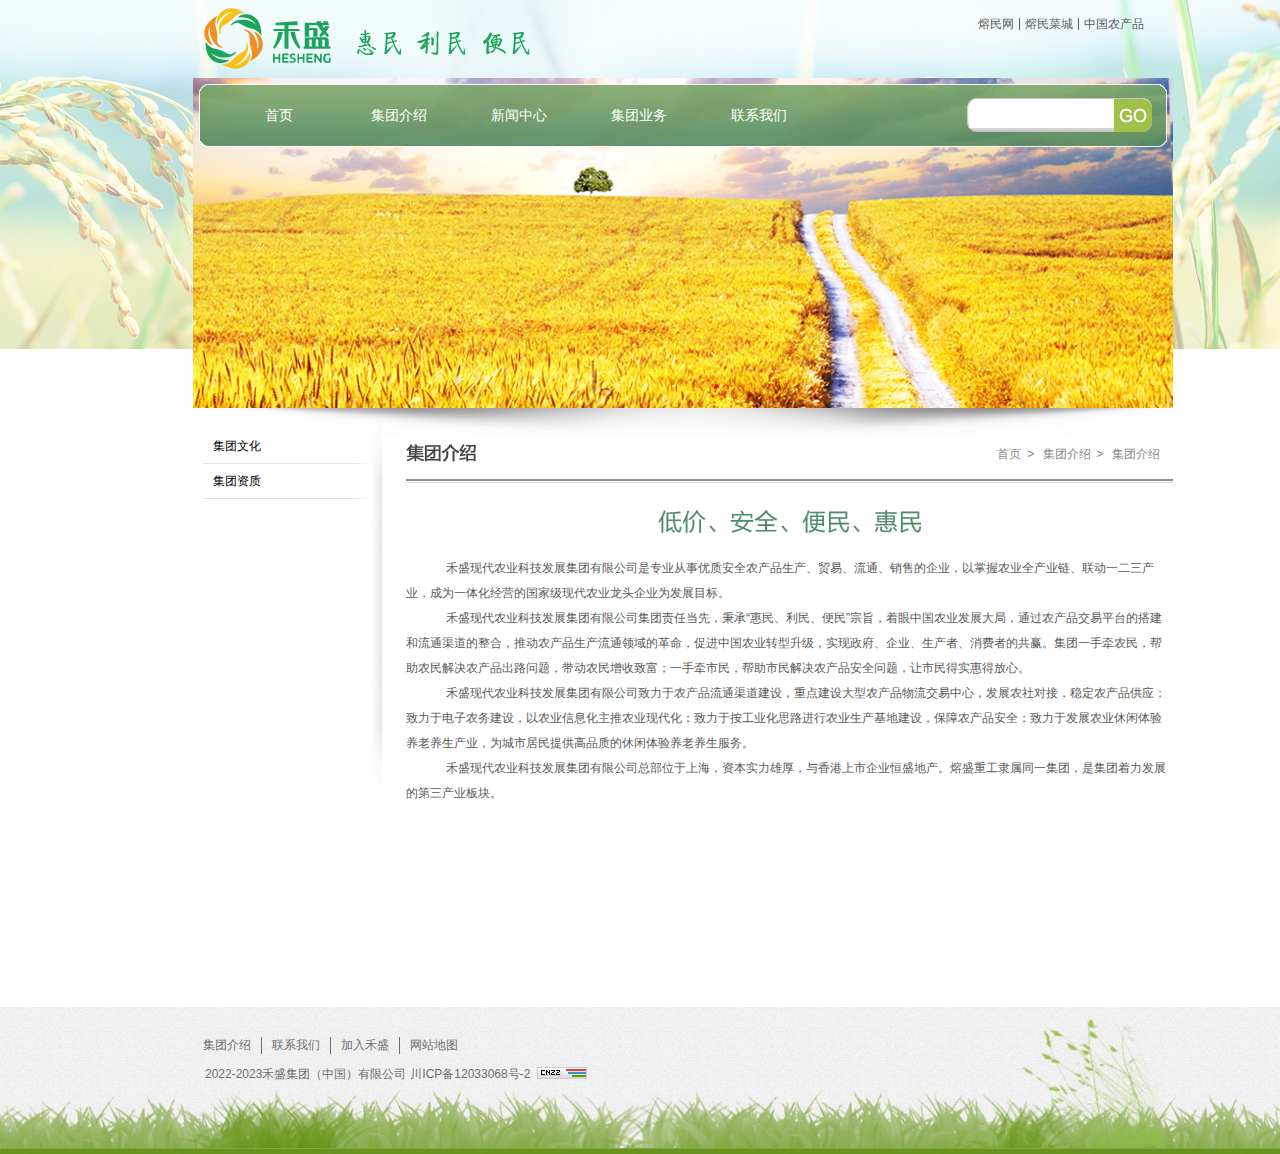
==== src/introduction.html @ 6b86b871 "2024-6-15" ====
<!DOCTYPE html>
<html>
	<head>
		<meta charset="utf-8">
		<title>集团介绍</title>
		<link href="./css/style.css" rel="stylesheet" type="text/css" />
	</head>
	<body>
		<body>
		<div class="content-vip">
		  <div class="top1">
		      <div class="head">
		    <div class="head-left"><img src="images/logo.png" /></div>
		    <div class="head-right">
		      <ul>
		        <li><a href="#">熔民网</a></li>
		        <li><a href="#">熔民菜城</a></li>
		        <li style="border-right:none;"><a href="#">中国农产品</a></li>
		      </ul>
		    </div>
		  </div>
		  <div class="jituanjieshao-banner">
		    <div class="navs"></div>
		    <div class="nav">
		      <div class="nav-left">
		        <ul>
				  <li><a href="index.html">首页</a></li>
				  <li><a href="introduction.html">集团介绍</a></li>
				  <li><a href="xinwenzhongxin-jituanxinwen.html">新闻中心</a></li>
				  <li><a href="shengchanjidi.html">集团业务</a></li>
				  <li><a href="lianxiwomen-lianxifagnshi.html">联系我们</a></li>
		        </ul>
		      </div>
		      <div class="nav-right">
		        <div class="search">
		          <div class="search-left">
		            <input name="" type="text" />
		          </div>
		          <div class="search-right"><a href="#"><img src="images/search-right.png" border="0" /></a></div>
		        </div>
		      </div>
		    </div>
		  </div>
		  </div>
		  <div class="tab">
		        <div class="tab-left">
		    
		      <div class="lxwm-left4"><span><a href="jituanwenhua.html">集团文化</a></span></div>
			  <div class="lxwm-left4"><span><a href="jituanzizhi.html">集团资质</a></span></div>
		    </div>
			    <div class="tab-right">
		      <div class="tab-right1">
			    <table width="100%" border="0" cellspacing="0" cellpadding="0">
		  <tr>
		    <td width="77%">&nbsp;</td>
		    <td width="4%">首页</td>
		    <td width="2%">&gt;</td>
		    <td width="7%">集团介绍</td>
		    <td width="2%">&gt;</td>
		    <td width="8%">集团介绍</td>
		  </tr>
		</table>
		
			  </div>
		      <div class="tab-title"></div>
			  <span>禾盛现代农业科技发展集团有限公司是专业从事优质安全农产品生产、贸易、流通、销售的企业，以掌握农业全产业链、联动一二三产业，成为一体化经营的国家级现代农业龙头企业为发展目标。</span><br /><span> 禾盛现代农业科技发展集团有限公司集团责任当先，秉承“惠民、利民、便民”宗旨，着眼中国农业发展大局，通过农产品交易平台的搭建和流通渠道的整合，推动农产品生产流通领域的革命，促进中国农业转型升级，实现政府、企业、生产者、消费者的共赢。集团一手牵农民，帮助农民解决农产品出路问题，带动农民增收致富；一手牵市民，帮助市民解决农产品安全问题，让市民得实惠得放心。</span><br /><span>禾盛现代农业科技发展集团有限公司致力于农产品流通渠道建设，重点建设大型农产品物流交易中心，发展农社对接，稳定农产品供应；致力于电子农务建设，以农业信息化主推农业现代化；致力于按工业化思路进行农业生产基地建设，保障农产品安全；致力于发展农业休闲体验养老养生产业，为城市居民提供高品质的休闲体验养老养生服务。</span><br /><span>禾盛现代农业科技发展集团有限公司总部位于上海，资本实力雄厚，与香港上市企业恒盛地产。熔盛重工隶属同一集团，是集团着力发展的第三产业板块。</span>
		    </div>
		  </div>
		  <div class="top3">
		    <div class="vip-copyright">
			      <div class="copyright-v">
		      <ul>
		        <li><a href="#">集团介绍</a></li>
		        <li><a href="#">联系我们</a></li>
		        <li><a href="#">加入禾盛</a></li>
		        <li style="border-right:none;"><a href="#">网站地图</a></li>
		      </ul>
		    </div>
		    <div class="copyright2">
		      <table width="100%" border="0" cellspacing="0" cellpadding="0">
		        <tr>
		         <td width="21%">2022-2023禾盛集团（中国）有限公司 <br /></td>
		         <td width="13%">川ICP备12033068号-2</td>
		          <td width="65%"><img src="images/cnzz.jpg" width="50" height="12" /></td>
		        </tr>
		      </table>
		    </div>
			</div>
		  </div>
		</div>
		</body>
	</body>
</html>
---- src/css/style.css ----
body,div,dl,dt,dd,ul,ol,li,h1,h2,h3,h4,h5,h6,pre,form,fieldset,input,textarea,p,blockquote,th,td {
		font-family: "����", Arial, Helvetica, sans-serif;
		font-size: 12px;
		margin: 0;
		padding: 0;
	}

	body {
		background-image: url(../images/sub-bg.jpg);
	}

	table {
		border-collapse: collapse;
		border-spacing: 0;
	}

	fieldset,
	img {
		border: 0
	}

	address,caption,cite,code,dfn,em,strong,th,var {
		font-style: normal;
		font-weight: normal
	}

	ol,ul {
		list-style: none
	}

	caption,th {
		text-align: left
	}

	h1,h2,h3,h4,h5,h6 {
		font-size: 100%;
		font-weight: normal
	}

	q:before,q:after {
		content: ''
	}

	abbr,acronym {
		border: 0
	}

	a:link,a:visited,a:active {
		text-decoration: none;
		color: #333;

	}

	a:hover {
		color: #FF6600;
	}

	a {
		cursor: hand;
	}

	.red {
		color: #FF0000;
	}

	/*index*/
	.content {
		width: 1366px;
		height: 1285px;
		background: url(../images/sub-bg.jpg) no-repeat;
		margin: auto;
	}

	.head {
		width: 980px;
		height: 78px;
		margin: auto;
	}

	.head-left {
		width: 348px;
		height: 78px;
		float: left;
	}

	.head-right {
		width: 200px;
		height: 78px;
		float: right;
	}

	.head-right ul {
		width: 180px;
		height: 12px;
		margin: 18px 18px 0 0;
	}

	.head-right ul li {
		padding: 0 5px 0 5px;
		float: left;
		line-height: 12px;
		color: #5a5a5a;
		text-align: center;
		border-right: 1px solid #5a5a5a;
	}

	.head-right ul li a {
		color: #5a5a5a;
	}

	.banner {
		width: 980px;
		height: 461px;
		margin: auto;
		background: url(../images/banner.jpg);
	}

	.navs {
		width: 980px;
		height: 6px;
	}

	.nav {
		width: 968px;
		height: 63px;
		background: url(../images/nav.png);
		margin: auto;
	}

	.nav-index {
		width: 71px;
		height: 29px;
		background: url(../images/nav-bg.png)no-repeat center;
		display: block;
	}

	.nav-bg {
		width: 85px;
		height: 29px;
		background: url(../images/nav-hover.png)no-repeat center;
	}

	.nav-left {
		width: 650px;
		height: 63px;
		float: left;
	}

	.nav-left ul {
		margin-left: 20px;
	}

	.nav-left ul li {
		float: left;
		width: 120px;
		line-height: 63px;
		text-align: center;
		color: #fff;
		font-family: "΢���ź�";
		font-size: 14px;
		font-weight: 550;
	}

	.nav-left ul li a {
		color: #fff;
	}

	.nav-left ul li a:hover {
		background: url(../images/nav-hover.png) no-repeat center;
		display: block;
	}

	.navbg {
		width: 71px;
		height: 29px;
		background:
	}

	.nav-right {
		width: 318px;
		height: 63px;
		float: left;
	}

	.search {
		width: 185px;
		height: 34px;
		float: right;
		margin: 14px 15px 0 0;
	}

	.search-left {
		width: 147px;
		height: 34px;
		float: left;
		line-height: 34px;
		background: url(../images/search-left.png);
	}

	.search-left input {
		border: none;
		width: 145px;
		line-height: 20px;
		margin: 10px 0 0 2px;
	}

	.search-right {
		width: 38px;
		height: 34px;
		float: left;
	}

	.source {
		width: 980px;
		height: 206px;
		margin: auto;
		padding-top: 47px;
	}

	.layout {
		width: 597px;
		height: 206px;
		float: left;
		background: url(../images/list1.png);
	}

	.layout table {
		line-height: 20px;
		margin-top: 20px;
		color: #3f3f3f;
	}

	.layout table a {
		color: #f28e20;
	}

	.layout table em {
		font-size: 14px;
		font-family: "΢���ź�";
		font-weight: 600;
	}

	.layout table p {
		margin-right: 15px;
	}

	.layout2 {
		width: 365px;
		height: 206px;
		float: left;
		margin-left: 18px;
		background: url(../images/list2.png);
	}

	.layout2 table {
		width: 96%;
		margin: 20px auto;
		line-height: 25px;
		color: #3f3f3f;
	}

	.layout2 table em {
		color: #1ca45c;
	}

	.layout2 table span {
		font-size: 14px;
		font-family: "΢���ź�";
		font-weight: 600;
	}

	.layout2 table a {
		color: #1ca45c;
	}

	.list {
		width: 980px;
		height: 295px;
		margin: auto;
		padding-top: 30px;
	}

	.list1 {
		width: 236px;
		height: 261px;
		float: left;
		margin: 13px 0 0 15px;
		background: #e4edc2;
		color: #1ca45c;
		line-height: 18px;
	}

	.list1 p {
		font-size: 14px;
		font-weight: 600;
		margin-left: 15px;
		line-height: 30px;
	}

	.list1 span {
		margin-left: 15px;
	}

	.list2 {
		width: 236px;
		height: 261px;
		float: left;
		margin: 13px 0 0 3px;
		background: #f0e5d4;
		color: #f28e20;
		line-height: 18px;
	}

	.list2 p {
		font-size: 14px;
		font-weight: 600;
		margin-left: 15px;
		line-height: 30px;
	}

	.list2 span {
		margin-left: 15px;
	}

	.list3 {
		width: 236px;
		height: 261px;
		float: left;
		margin: 13px 0 0 3px;
		background: #dadebd;
		color: #436e49;
		line-height: 18px;
	}

	.list3 p {
		font-size: 14px;
		font-weight: 600;
		margin-left: 15px;
		line-height: 30px;
	}

	.list3 span {
		margin-left: 15px;
	}

	.list4 {
		width: 236px;
		height: 261px;
		float: left;
		margin: 13px 0 0 3px;
		background: #d9e8f9;
		color: #2b72c6;
		line-height: 18px;
	}

	.list4 p {
		font-size: 14px;
		font-weight: 600;
		margin-left: 15px;
		line-height: 30px;
	}

	.list4 span {
		margin-left: 15px;
	}

	.copyright {
		width: 980px;
		height: 188px;
		margin: auto;
		padding-top: 54px;
		background: url(../images/bottom-bg.jpg) no-repeat;
		
	}

	.copyrightss {
		width: 980px;
		height: 28px;
		margin: auto;
	}

	.copyright1 {
		width: 350px;
		height: 12px;
	}

	.copyright1 ul li {
		padding: 0 10px 0 10px;
		border-right: 1px solid #6d6d6d;
		color: #6d6d6d;
		float: left;
	}

	.copyright1 ul li a {
		color: #6d6d6d;
	}

	.copyright2 {
		width: 968px;
		height: 12px;
		line-height: 12px;
		color: #6d6d6d;
		margin-top: 13px;
		float: right;
	}

	/*lianxiwomen-lianxifagnshi*/
	.content-sub {
		width: 1366px;
		height: 1219px;
		background: url(../images/sub-bg.jpg);
		margin: auto;
	}

	.lianxifangshi-banner {
		width: 980px;
		height: 330px;
		margin: auto;
		background: url(../images/lianxifangshi-banner.png);
	}

	.lxwm {
		width: 980px;
		height: 580px;
		margin: 20px auto;
	}

	.lxwm-left {
		width: 189px;
		height: 580px;
		float: left;
		background: url(../images/left-bg.jpg) no-repeat top;
	}

	.lxwm-left1 {
		width: 189px;
		height: 66px;
		background: url(../images/lianxiwomen.jpg);
	}

	.lxwm-left2 {
		width: 189px;
		height: 27px;
		margin-top: 6px;
		background: #f9c117;
	
	}

	.lxwm-left2 span {
		margin-left: 20px;
		line-height: 27px;
		color: #fff;
		font-weight: 600;
	}

	.lxwm-left2 a {
		color: #fff;
	}

	.lxwm-left3 {
		width: 189px;
		height: 35px;
		background: url(../images/line.jpg) no-repeat bottom;
		margin-top: 4px;
	}

	.lxwm-left3 a {
		color: #000;
	}

	.lxwm-left3 span {
		margin-left: 20px;
		line-height: 35px;
	}

	.lxwm-left4 {
		width: 189px;
		height: 35px;
		background: url(../images/line.jpg) no-repeat bottom;
	
		
	}

	.lxwm-left4 span {
		margin-left: 20px;
		line-height: 35px;
		
	}

	.lxwm-left4 a {
		color: #000;
	}

	.lxwm-left5 {
		width: 189px;
		height: 35px;
		margin-bottom: 4px;
	}

	.lxwm-left5 a {
		color: #000;
	}

	.lxwm-left5 span {
		margin-left: 20px;
		line-height: 35px;
	}

	.lxwm-left6 {
		width: 189px;
		height: 5px;
		background: url(../images/line.jpg) no-repeat bottom;
	}

	.lxwm-right {
		width: 767px;
		height: 580px;
		float: left;
		margin-left: 24px;
	}

	.lxwm-right1 {
		width: 767px;
		height: 50px;
		background: url(../images/lxfs.jpg) no-repeat left;
	}

	.lxwm-right1 table {
		line-height: 50px;
		color: #888;
	}

	.lxwm-right1 span {
		float: right;
		padding: 0 5px 0 5px;
		color: #888;
		line-height: 50px;
	}

	.map {
		width: 200px;
	}

	.lxwm-right ul li {
		line-height: 20px;
	}

	.lxwm-right p {
		line-height: 30px;
		font-size: 14px;
		font-weight: 600;
		margin-top: 10px;
	}

	.copyrights {
		width: 980px;
		height: 98px;
		margin: auto;
		padding-top: 74px;
	}

	/*lxwm-hezuolianmeng*/
	.lxwm-right2 {
		width: 767px;
		height: 50px;
		background: url(../images/hezuolianmeng.jpg) no-repeat left;
	}

	.lxwm-right2 table {
		line-height: 50px;
		color: #888;
	}

	.lxwm-right2 span {
		float: right;
		padding: 0 5px 0 5px;
		color: #888;
		line-height: 50px;
	}

	.hzlm-logo {
		width: 767px;
		height: 282px;
		background: url(../images/zizhi-line.png) no-repeat top;
	}

	.hzlm-logo table td {
		width: 25%;
		text-align: center;
		color: #888;
		line-height: 20px;
	}

	.hzlm-h {
		height: 40px;
	}

	.content-sub2 {
		width: 1366px;
		height: 1040px;
		background: url(../images/sub-bg2.jpg);
		margin: auto;
	}

	.hzlm {
		width: 980px;
		height: 400px;
		margin: 20px auto;
	}

	.hzlm-left {
		width: 189px;
		height: 400px;
		float: left;
		background: url(../images/left-bg.jpg) no-repeat top;
	}

	.hzlm-right {
		width: 767px;
		height: 400px;
		float: left;
		margin-left: 24px;
	}

	/*lxwm-rencaizhaopin*/
	.top1 {
		width: 1366px;
		height: 429px;
		background: url(../images/top-bg.jpg);
	}

	.top2 {
		width: 980px;
		height: 724px;
		margin: auto;
	}

	.top3 {
		width: 1366px;
		height: 147px;
		background: url(../images/bottom-bg.jpg);
	}

	.content-vip {
		width: 1366px;
		height: auto;
		margin: auto;
	}

	.rczp-left {
		width: 189px;
		height: 724px;
		float: left;
		background: url(../images/left-bg.jpg) no-repeat top;
	}

	.rczp-right {
		width: 767px;
		height: 724px;
		float: left;
		margin-left: 24px;
	}

	.rczp-right1 {
		width: 767px;
		height: 50px;
		background: url(../images/rczp.jpg) no-repeat left;
	}

	.rczp-right1 table {
		line-height: 50px;
		color: #888;
	}

	.rczp-right1 span {
		float: right;
		padding: 0 5px 0 5px;
		color: #888;
		line-height: 50px;
	}

	.email {
		width: 767px;
		height: 136px;
		background: url(../images/join.jpg) no-repeat top;
	}

	.email p {
		font-size: 18px;
		line-height: 60px;
		color: #393939;
		font-weight: 600;
		padding-top: 65px;
		margin-left: 18px;
	}

	.wy {
		width: 503px;
		height: 27px;
		background: url(../images/wangye.jpg);
		margin: 10px 0 0 18px;
	}

	.wy span {
		line-height: 27px;
		color: #fff;
		margin-left: 20px;
	}

	.rczp-right ul li {
		line-height: 20px;
		margin-left: 18px;
	}

	.rczp-right p {
		line-height: 30px;
		font-size: 14px;
		font-weight: 600;
		margin-left: 18px;
	}

	.vip-copyright {
		width: 980px;
		height: 98px;
		margin: auto;
	}

	.copyright-v {
		width: 350px;
		height: 12px;
		padding-top: 30px;
	}

	.copyright-v ul li {
		padding: 0 10px 0 10px;
		border-right: 1px solid #6d6d6d;
		color: #6d6d6d;
		float: left;
	}

	.copyright-v ul li a {
		color: #6d6d6d;
	}

	/*jituanjieshao*/
	.tab {
		width: 980px;
		height: 578px;
		margin: auto;
	}


	.tab-left {
		width: 189px;
		height: 578px;
		float: left;
		background: url(../images/left-bg.jpg) no-repeat top;
	}

	.tab-left1 {
		width: 189px;
		height: 66px;
		background: url(../images/jituanjieshao.jpg);
	}

	.tab-right {
		width: 767px;
		height: 578px;
		float: left;
		margin-left: 24px;
	}

	.tab-right1 {
		width: 767px;
		height: 50px;
		background: url(../images/jt.jpg) no-repeat left;
	}

	.tab-right1 table {
		line-height: 50px;
		color: #888;
	}

	.tab-right1 span {
		float: right;
		padding: 0 5px 0 5px;
		color: #888;
		line-height: 50px;
	}

	.tab-title {
		width: 767px;
		height: 77px;
		background: url(../images/huimin.jpg);
	}

	.tab-right span {
		text-indent: 20px;
		margin-left: 40px;
		color: #5a5a5a;
		line-height: 25px;
	}

	.jituanjieshao-banner {
		width: 980px;
		height: 330px;
		margin: auto;
		background: url(../images/jituanjieshao-banner.png);
	}

	/*jituanwenhua*/
	.theme {
		width: 980px;
		height: 668px;
		margin: auto;
	}

	.theme-left {
		width: 189px;
		height: 668px;
		float: left;
		background: url(../images/left-bg.jpg) no-repeat top;
	}

	.theme-right {
		width: 767px;
		height: 668px;
		float: left;
		margin-left: 24px;
	}

	.theme-right1 {
		width: 767px;
		height: 50px;
		background: url(../images/jtwh.png) no-repeat left;
	}

	.theme-right1 table {
		line-height: 50px;
		color: #888;
	}

	.theme-right1 span {
		float: right;
		padding: 0 5px 0 5px;
		color: #888;
		line-height: 50px;
	}

	.theme-title {
		width: 767px;
		height: 77px;
		background: url(../images/huimin.jpg);
	}

	.theme-text {
		width: 767px;
		height: 320px;
		background: url(../images/jtwh.jpg) no-repeat top;
	}

	.theme-tl {
		width: 385px;
		height: 320px;
		float: left;
	}

	.theme-tl p {
		color: #5a5a5a;
		line-height: 22px;
		margin-top: 80px;
		text-indent: 30px;
	}

	.theme-tr {
		width: 382px;
		height: 320px;
		float: left;
		background: url(../images/wh-pic.png) no-repeat bottom;
	}

	.theme-text2 {
		width: 767px;
		height: 276px;
	}

	.theme-text2 span {
		color: #5a5a5a;
		line-height: 22px;
		margin-left: 30px;
	}

	/*jituanzizhi*/
	.spec {
		width: 980px;
		height: 512px;
		margin: auto;
	}


	.spec-left {
		width: 189px;
		height: 512px;
		float: left;
		background: url(../images/left-bg.jpg) no-repeat top;
	}

	.spec-right {
		width: 767px;
		height: 512px;
		float: left;
		margin-left: 24px;
	}

	.spec-right1 {
		width: 767px;
		height: 50px;
		background: url(../images/zizhi.jpg) no-repeat left;
	}

	.spec-right1 table {
		line-height: 50px;
		color: #888;
	}

	.spec-right1 span {
		float: right;
		padding: 0 5px 0 5px;
		color: #888;
		line-height: 50px;
	}

	.spec-title {
		width: 767px;
		height: 77px;
		background: url(../images/huimin.jpg);
	}

	.spec-right span {
		text-indent: 20px;
		margin-left: 40px;
		color: #5a5a5a;
		line-height: 25px;
	}

	.zizhi {
		width: 767px;
		height: 406px;
		background: url(../images/zizhi-line.png) no-repeat top;
	}

	.zizhi p {
		margin-left: 30px;
		line-height: 60px;
		color: #797979;
	}

	.zizhi table {
		margin-left: 30px;
		width: 747px;
	}

	.zizhi table td {
		width: 25%;
	}

	/*shengchanjidi*/
	.count {
		width: 980px;
		height: 625px;
		margin: auto;
	}

	.count-left {
		width: 189px;
		height: 625px;
		float: left;
		background: url(../images/left-bg.jpg) no-repeat top;
	}

	.count-right {
		width: 767px;
		height: 625px;
		float: left;
		margin-left: 24px;
	}

	.count-right1 {
		width: 767px;
		height: 50px;
		background: url(../images/jidi.jpg) no-repeat left;
	}

	.count-right1 table {
		line-height: 50px;
		color: #888;
	}

	.count-right1 span {
		float: right;
		padding: 0 5px 0 5px;
		color: #888;
		line-height: 50px;
	}

	.count-title {
		width: 767px;
		height: 77px;
		background: url(../images/huimin.jpg);
	}

	.count-right span {
		text-indent: 20px;
		margin-left: 40px;
		color: #5a5a5a;
		line-height: 25px;
	}

	.count-right p {
		color: #5a5a5a;
		line-height: 35px;
		font-weight: 600;
	}

	.count-right em {
		color: #5a5a5a;
		line-height: 25px;
	}

	.count-title {
		width: 767px;
		height: 223px;
		background: url(../images/zizhi-line.png) no-repeat top;
	}

	.count-title table td {
		width: 33%;
		text-align: center;
		line-height: 200px;
	}

	.count-banner {
		width: 980px;
		height: 330px;
		margin: auto;
		background: url(../images/jidi-banner.png);
	}



	/*nongchanpinliansuo*/
	.sub {
		width: 980px;
		height: 740px;
		margin: auto;
	}

	.sub-left {
		width: 189px;
		height: 740px;
		float: left;
		background: url(../images/left-bg.jpg) no-repeat top;
	}

	.sub-right {
		width: 767px;
		height: 740px;
		float: left;
		margin-left: 24px;
	}

	.sub-right1 {
		width: 767px;
		height: 50px;
		background: url(../images/nc.jpg) no-repeat left;
	}

	.sub-right1 table {
		line-height: 50px;
		color: #888;
	}

	.sub-right1 span {
		float: right;
		padding: 0 5px 0 5px;
		color: #888;
		line-height: 50px;
	}

	.sub-title {
		width: 767px;
		height: 220px;
		background: url(../images/zizhi-line.png) no-repeat top;
	}

	.sub-title table {
		text-align: center;
	}

	.sub-right span {
		text-indent: 20px;
		margin-left: 40px;
		color: #5a5a5a;
		line-height: 25px;
	}

	.sub-right p {
		color: #68931f;
		line-height: 35px;
		font-weight: 600;
	}

	.sub-right em {
		color: #5a5a5a;
		line-height: 25px;
	}


	/*tiyannongye*/


	.hot {
		width: 980px;
		height: 680px;
		margin: auto;
	}

	.hot-left {
		width: 189px;
		height: 680px;
		float: left;
		background: url(../images/left-bg.jpg) no-repeat top;
	}

	.hot-left1 {
		width: 189px;
		height: 66px;
		background: url(../images/jituanyewu.jpg);
	}

	.hot-right {
		width: 767px;
		height: 680px;
		float: left;
		margin-left: 24px;
	}

	.hot-right1 {
		width: 767px;
		height: 50px;
		background: url(../images/tiyan.jpg) no-repeat left;
	}

	.hot-right1 table {
		line-height: 50px;
		color: #888;
	}

	.hot-right1 span {
		float: right;
		padding: 0 5px 0 5px;
		color: #888;
		line-height: 50px;
	}

	.hot-title {
		width: 767px;
		height: 265px;
		background: url(../images/tiyan-pic.jpg);
	}

	.hot-right span {
		text-indent: 20px;
		margin-left: 40px;
		color: #5a5a5a;
		line-height: 25px;
	}

	.hot-right p {
		color: #68931f;
		line-height: 35px;
		font-weight: 600;
	}

	.hot-right em {
		color: #5a5a5a;
		line-height: 25px;
	}

	/*zhanshijiaoyi*/


	.show {
		width: 980px;
		height: 570px;
		margin: auto;
	}

	.show-left {
		width: 189px;
		height: 570px;
		float: left;
		background: url(../images/left-bg.jpg) no-repeat top;
	}

	.show-right {
		width: 767px;
		height: 570px;
		float: left;
		margin-left: 24px;
	}

	.show-right1 {
		width: 767px;
		height: 50px;
		background: url(../images/show.jpg) no-repeat left;
	}

	.show-right1 table {
		line-height: 50px;
		color: #888;
	}

	.show-right1 span {
		float: right;
		padding: 0 5px 0 5px;
		color: #888;
		line-height: 50px;
	}

	.show-title {
		width: 767px;
		height: 217px;
		background: url(../images/show-top.jpg);
	}

	.show-title table {
		width: 420px;
		height: 217px;
		text-align: center;
	}

	.show-right span {
		text-indent: 20px;
		margin-left: 40px;
		color: #5a5a5a;
		line-height: 25px;
	}

	.show-right p {
		color: #68931f;
		line-height: 35px;
		font-weight: 600;
	}

	.show-right em {
		color: #5a5a5a;
		line-height: 25px;
	}

	/*xinwenzhongxin*/
	.news {
		width: 980px;
		height: 620px;
		margin: auto;
	}

	.news-right {
		width: 767px;
		height: 620px;
		float: left;
		margin-left: 24px;
	}

	.news-right1 {
		width: 767px;
		height: 50px;
		background: url(../images/jituan.jpg) no-repeat left;
	}

	.news-right1 table {
		line-height: 50px;
		color: #888;
	}

	.news-right1 span {
		float: right;
		padding: 0 5px 0 5px;
		color: #888;
		line-height: 50px;
	}

	.news-title {
		width: 767px;
		height: 490px;
		background: url(../images/zizhi-line.png) no-repeat top;
		border-top: 1px solid #dbdbdb;
		border-bottom: 2px solid #8d8e92;
	}

	.news-title table {
		line-height: 29px;
		margin-top: 8px;
	}

	.news-title table tr {
		border-bottom: 1px solid #dbdbdb;
	}

	.news-title table span {
		margin-left: 40px;
	}

	.news-left {
		width: 189px;
		height: 620px;
		float: left;
		background: url(../images/left-bg.jpg) no-repeat top;
	}

	.news-left1 {
		width: 189px;
		height: 66px;
		background: url(../images/news.jpg);
	}

	.page {
		width: 767px;
		height: 18px;
		margin-top: 20px;
	}

	.page table {
		line-height: 18px;
		color: #777;
	}

	.page table a:visited {
		color: #d2d2d2;
	}

	.page table a {
		color: #777;
	}

	.news-banner {
		width: 980px;
		height: 330px;
		margin: auto;
		background: url(../images/news-banner.png);
	}



	/*meitizhongxin*/


	.mei-left {
		width: 189px;
		height: 800px;
		float: left;
		background: url(../images/left-bg.jpg) no-repeat top;
	}

	.page {
		width: 767px;
		height: 18px;
		margin-top: 20px;
	}

	.page table {
		line-height: 18px;
		color: #777;
	}

	.page table a:visited {
		color: #d2d2d2;
	}

	.page table a {
		color: #777;
	}

	.mei-title {
		width: 767px;
		height: 490px;
		background: url(../images/zizhi-line.png) no-repeat top;
	}

	.mei-vip {
		width: 733px;
		height: 92px;
		margin: 15px 0 0 18px;
		border-bottom: 1px solid #e3e3e3;
		padding-bottom: 15px;
	}

	.mei-vip table span {
		font-size: 14px;
		font-weight: 600;
	}

	.mei-vip table p {
		line-height: 25px;
		color: #5a5a5a;
		margin-top: 20px;
	}

	.mei {
		width: 980px;
		height: 800px;
		margin: auto;
	}

	.mei-right {
		width: 767px;
		height: 800px;
		float: left;
		margin-left: 24px;
	}

	.mei-right1 {
		width: 767px;
		height: 50px;
		background: url(../images/meitibaodao.jpg) no-repeat left;
	}

	.mei-right1 table {
		line-height: 50px;
		color: #888;
	}

	.mei-right1 span {
		float: right;
		padding: 0 5px 0 5px;
		color: #888;
		line-height: 50px;
	}
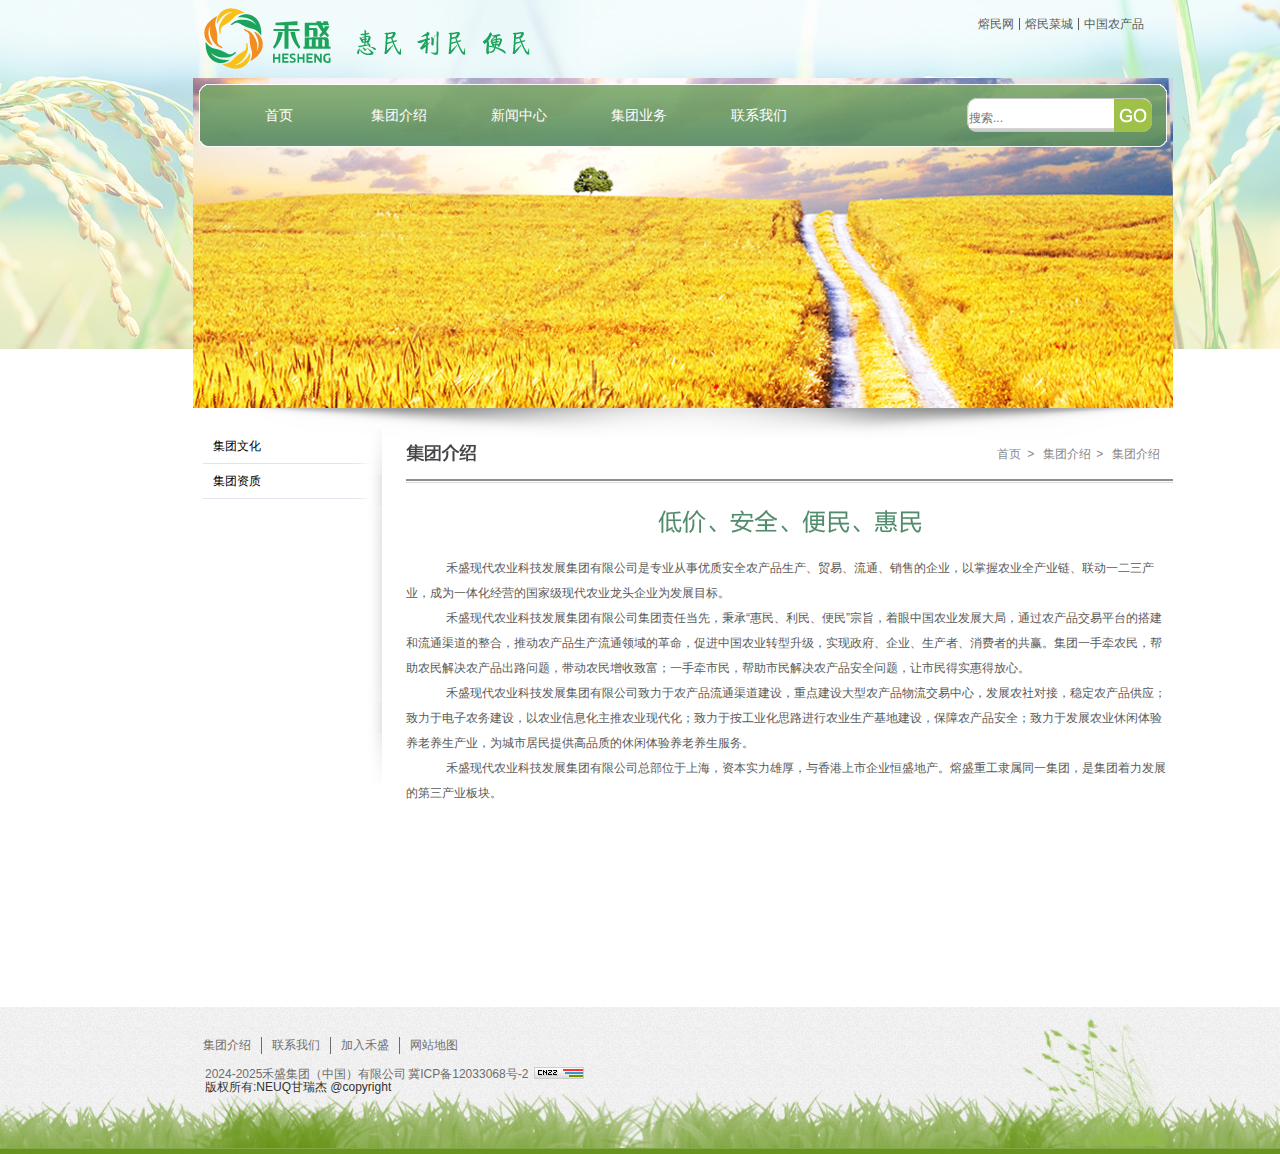
==== commit aee01c4f: "更新了js脚本和部分内容" ====
--- a/src/introduction.html
+++ b/src/introduction.html
@@ -4,6 +4,7 @@
 		<meta charset="utf-8">
 		<title>集团介绍</title>
 		<link href="./css/style.css" rel="stylesheet" type="text/css" />
+		<script src="./js/search.js" defer></script>
 	</head>
 	<body>
 		<body>
@@ -33,15 +34,17 @@
 		      </div>
 		      <div class="nav-right">
 		        <div class="search">
-		          <div class="search-left">
-		            <input name="" type="text" />
-		          </div>
-		          <div class="search-right"><a href="#"><img src="images/search-right.png" border="0" /></a></div>
-		        </div>
+		         <!-- <div class="search-left"><input name="" type="text" /></div>
+		          <div class="search-right"><a href="#"><img src="images/search-right.png" border="0" /></a></div> -->
+		        <div class="search-left"><input id="search-input" type="text" placeholder="搜索..." /></div>
+		        <div class="search-right"><a href="#"><img src="images/search-right.png" border="0" /></a></div>
+				</div>
 		      </div>
 		    </div>
 		  </div>
 		  </div>
+		  <div id="search-results"></div>	
+		  
 		  <div class="tab">
 		        <div class="tab-left">
 		    
@@ -69,20 +72,23 @@
 		  <div class="top3">
 		    <div class="vip-copyright">
 			      <div class="copyright-v">
-		      <ul>
-		        <li><a href="#">集团介绍</a></li>
-		        <li><a href="#">联系我们</a></li>
-		        <li><a href="#">加入禾盛</a></li>
-		        <li style="border-right:none;"><a href="#">网站地图</a></li>
-		      </ul>
+				 <ul>
+				   <li><a href="introduction.html">集团介绍</a></li>
+				   <li><a href="lianxiwomen-lianxifagnshi.html">联系我们</a></li>
+				   <li><a href="lianxiwomen-rencaizhaopin.html">加入禾盛</a></li>
+				   <li style="border-right:none;"><a href="https://ditu.amap.com/search?query=%E4%B8%9C%E5%8C%97%E5%A4%A7%E5%AD%A6%E7%A7%A6%E7%9A%87%E5%B2%9B%E5%88%86%E6%A0%A1&city=110000&geoobj=115.282629%7C39.32334%7C118.504164%7C40.551317&zoom=8.85" target="_blank">网站地图</a></li>
+				 </ul>
 		    </div>
 		    <div class="copyright2">
 		      <table width="100%" border="0" cellspacing="0" cellpadding="0">
 		        <tr>
-		         <td width="21%">2022-2023禾盛集团（中国）有限公司 <br /></td>
-		         <td width="13%">川ICP备12033068号-2</td>
-		          <td width="65%"><img src="images/cnzz.jpg" width="50" height="12" /></td>
+		        <td width="21%">2024-2025禾盛集团（中国）有限公司 <br /></td>
+		        <td width="13%">冀ICP备12033068号-2</td>
+		        <td width="66%"><img src="images/cnzz.jpg" width="50" height="12" /></td>
 		        </tr>
+				<tr>
+						  <td width="21%"><a href="https://github.com/LanceGan/Web-.git">版权所有:NEUQ甘瑞杰   @copyright</a></td>
+				</tr>
 		      </table>
 		    </div>
 			</div>
--- a/src/css/style.css
+++ b/src/css/style.css
@@ -403,7 +403,8 @@
 		margin-top: 13px;
 		float: right;
 	}
-
+	
+	
 	/*lianxiwomen-lianxifagnshi*/
 	.content-sub {
 		width: 1366px;
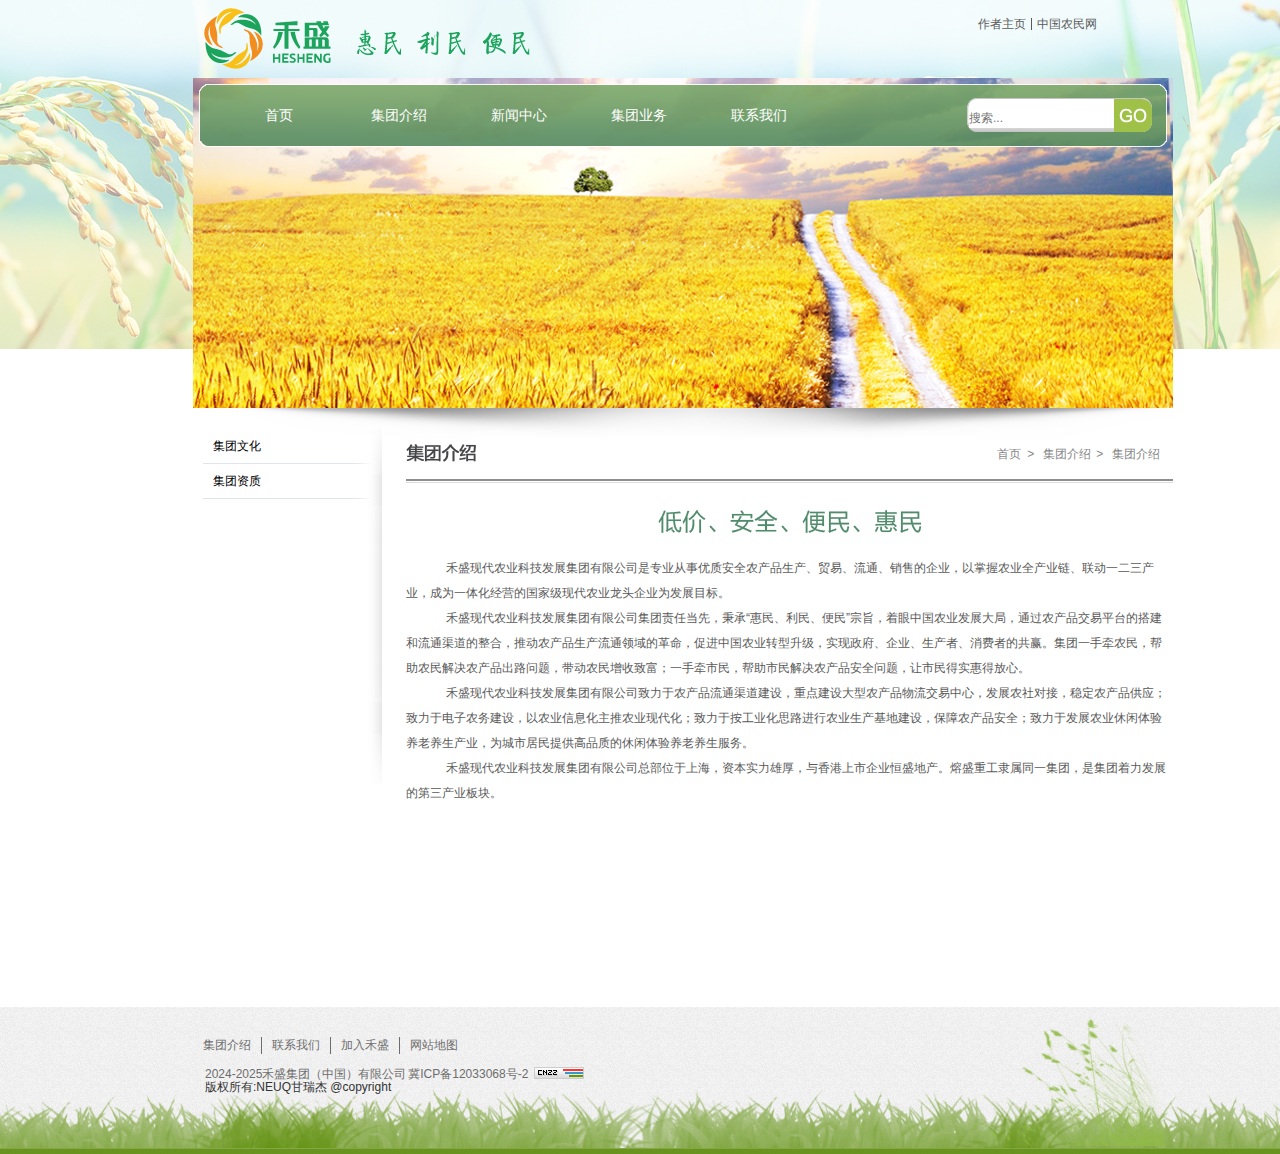
==== commit 686176cf: "更新了部分代码，实现了注册和登录功能" ====
--- a/src/introduction.html
+++ b/src/introduction.html
@@ -13,11 +13,10 @@
 		      <div class="head">
 		    <div class="head-left"><img src="images/logo.png" /></div>
 		    <div class="head-right">
-		      <ul>
-		        <li><a href="#">熔民网</a></li>
-		        <li><a href="#">熔民菜城</a></li>
-		        <li style="border-right:none;"><a href="#">中国农产品</a></li>
-		      </ul>
+		     <ul>
+				<li><a href="https://github.com/LanceGan" target="_blank">作者主页</a></li>
+				<li style="border-right:none;"><a href="http://www.chinafarmernet.com/" target="_blank">中国农民网</a></li>
+		     </ul>
 		    </div>
 		  </div>
 		  <div class="jituanjieshao-banner">
